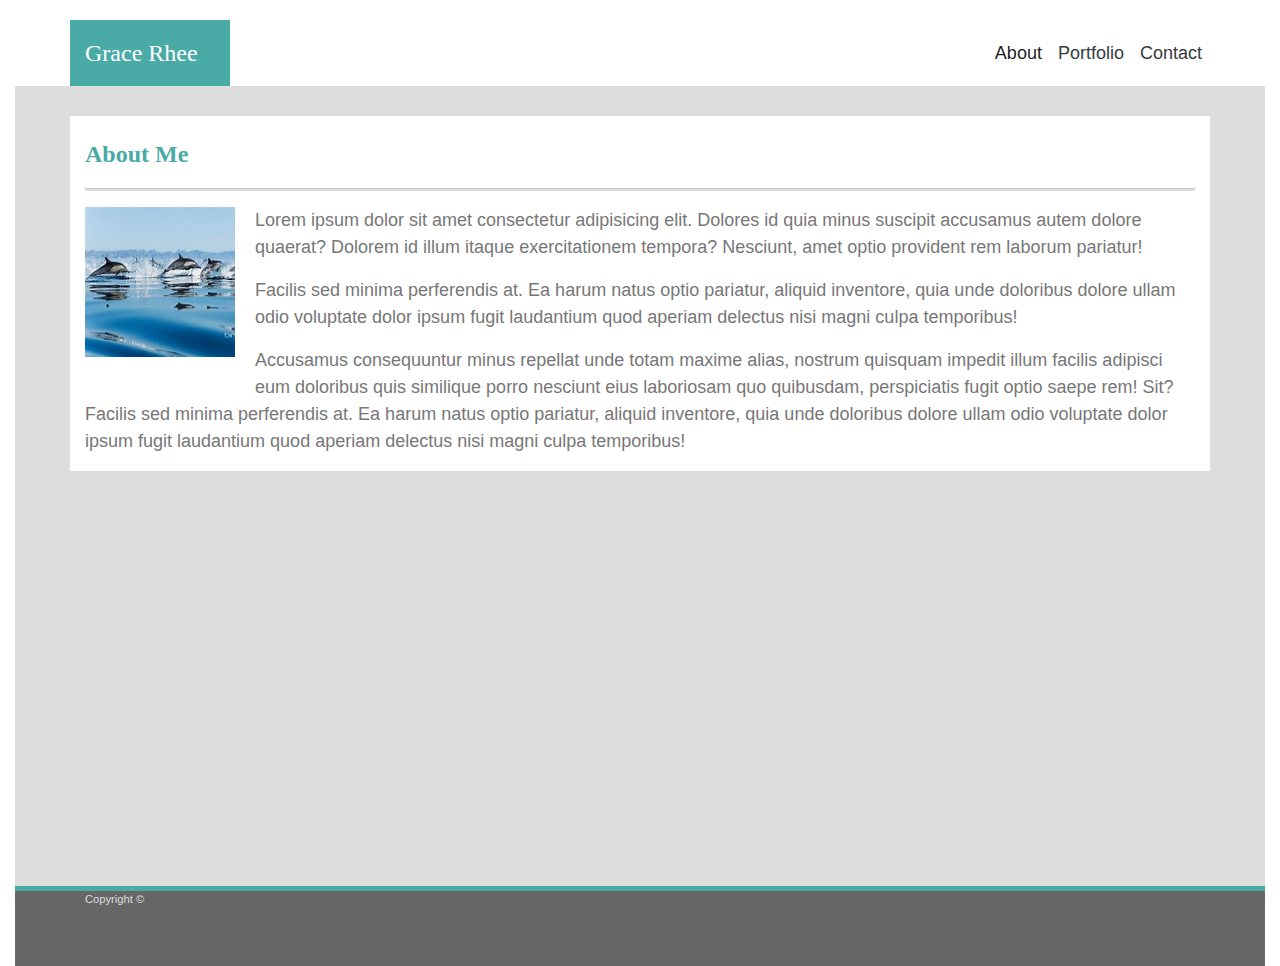
==== index.html @ 4e157b09 "index.html with bootstrap" ====
<!DOCTYPE html>
<html lang="en">
<head>
    <meta charset="UTF-8">
    <meta name="viewport" content="width=device-width, initial-scale=1.0">
    <meta http-equiv="X-UA-Compatible" content="ie=edge">
    <link rel="stylesheet" href="https://maxcdn.bootstrapcdn.com/bootstrap/4.0.0/css/bootstrap.min.css">
    <link rel="stylesheet" href="assets/css/style.css" type="text/css">
    <title>Bootstrap-Portfolio</title>
</head>
<body class="container-fluid">
    <div class="container" id="my-navbar-container">
        <nav class="navbar navbar-expand-lg navbar-light bg-white" id="my-navbar">
            <a class="navbar-brand" id="my-name" href="#">Grace Rhee</a>
            <button class="navbar-toggler" type="button" data-toggle="collapse" data-target=""#collapsibleNavbar" >
                <span class="navbar-toggler-icon"></span>
            </button>
            <div class="collapse navbar-collapse justify-content-end" id="collapsibleNavbar">
                <div class="navbar-nav">
                    <a class="nav-item nav-link active" href="index.html">About<span class="sr-only">(current)</span></a>
                    <a class="nav-item nav-link text-dark" href="portfolio.html">Portfolio</a>
                    <a class="nav-item nav-link text-dark" href="contact.html">Contact</a>
                </div>
            </div>
        </nav>
    </div>
    <div class="middle">
        <div class="container bg-white">
            <div class="row">
                <div class="col">
                    <header>About Me</header>
                    <hr class="this-line">          
                    <div class="about-me">
                        <image src="assets/images/dolphin.jpg" alt="my-image" id="my-image"/>
                        <p>Lorem ipsum dolor sit amet consectetur adipisicing elit. Dolores id quia minus suscipit accusamus autem dolore quaerat? Dolorem id illum itaque exercitationem tempora? Nesciunt, amet optio provident rem laborum pariatur!</p>
                        <p>Facilis sed minima perferendis at. Ea harum natus optio pariatur, aliquid inventore, quia unde doloribus dolore ullam odio voluptate dolor ipsum fugit laudantium quod aperiam delectus nisi magni culpa temporibus!</p>
                        <p>Accusamus consequuntur minus repellat unde totam maxime alias, nostrum quisquam impedit illum facilis adipisci eum doloribus quis similique porro nesciunt eius laboriosam quo quibusdam, perspiciatis fugit optio saepe rem! Sit? Facilis sed minima perferendis at. Ea harum natus optio pariatur, aliquid inventore, quia unde doloribus dolore ullam odio voluptate dolor ipsum fugit laudantium quod aperiam delectus nisi magni culpa temporibus!</p>
                    </div>
                </div>
            </div>
        </div>
    </div>
    <div class="footer">
        <div class="container">
        <span class="text-center align-bottom font-weight-light">
                Copyright &copy;
        </span>
        </div>
    </div>
</body>
</html>
---- assets/css/style.css ----
body { 
    padding: 0;
    font-family: 'Arial', 'Helvetica Neue', Helvetica, sans-serif;
    font-size: 18px; 
    color: #777777;
}

#my-navbar-container {
    padding: 0;
    padding-top: 20px;
}

#my-navbar {
    padding: 0;
}

#my-name {
    color: #fff;
    background-color: #4aaaa5;
    font-size: 24px;
    padding: 15px;
    /* margin: 0 -30px; */
    width: 160px;
    font-family: 'Georgia', Times, 'Times New Roman',  serif;
}

.middle {
    min-height: 800px;
    padding-top: 30px;
    background-color: #dddddd;
}

header {
    font-size: 24px;
    font-weight: bold;
    padding-top: 20px;
    color: #4aaaa5;
    background-color: #ffffff;
    font-family: 'Georgia', Times, 'Times New Roman',  serif;
}

.this-line {
    height: 2px;
    background-color: #dddddd;
}
#my-image {
    float: left;
    width: 150px;
    height: 150px;
    margin: 0 20px 20px 0;
}

.footer {
    height: 5rem;;
    background-color: #666666;
    border-top: 5px solid #4aaaa5;
    color: #dddddd;
    font-size: 0.7rem;
 }
 
 /* .footer .accent-bar {
     height: 5px;
     background-color: #4aaaa5;
 } */
 
 .footer-content {
     /* height: 4rem; */
     text-align: center;
     vertical-align: bottom;
     /* position: relative;
     width: 100%;
     height: 55px; */
 }
 
 .copy-right {
     /* position: absolute; */
     bottom: 0;
     left: 50%;
     margin-left: -5%;
     width: 80px;
     height: 16px;
     font-size: 12px;
     color: #dddddd;
 }
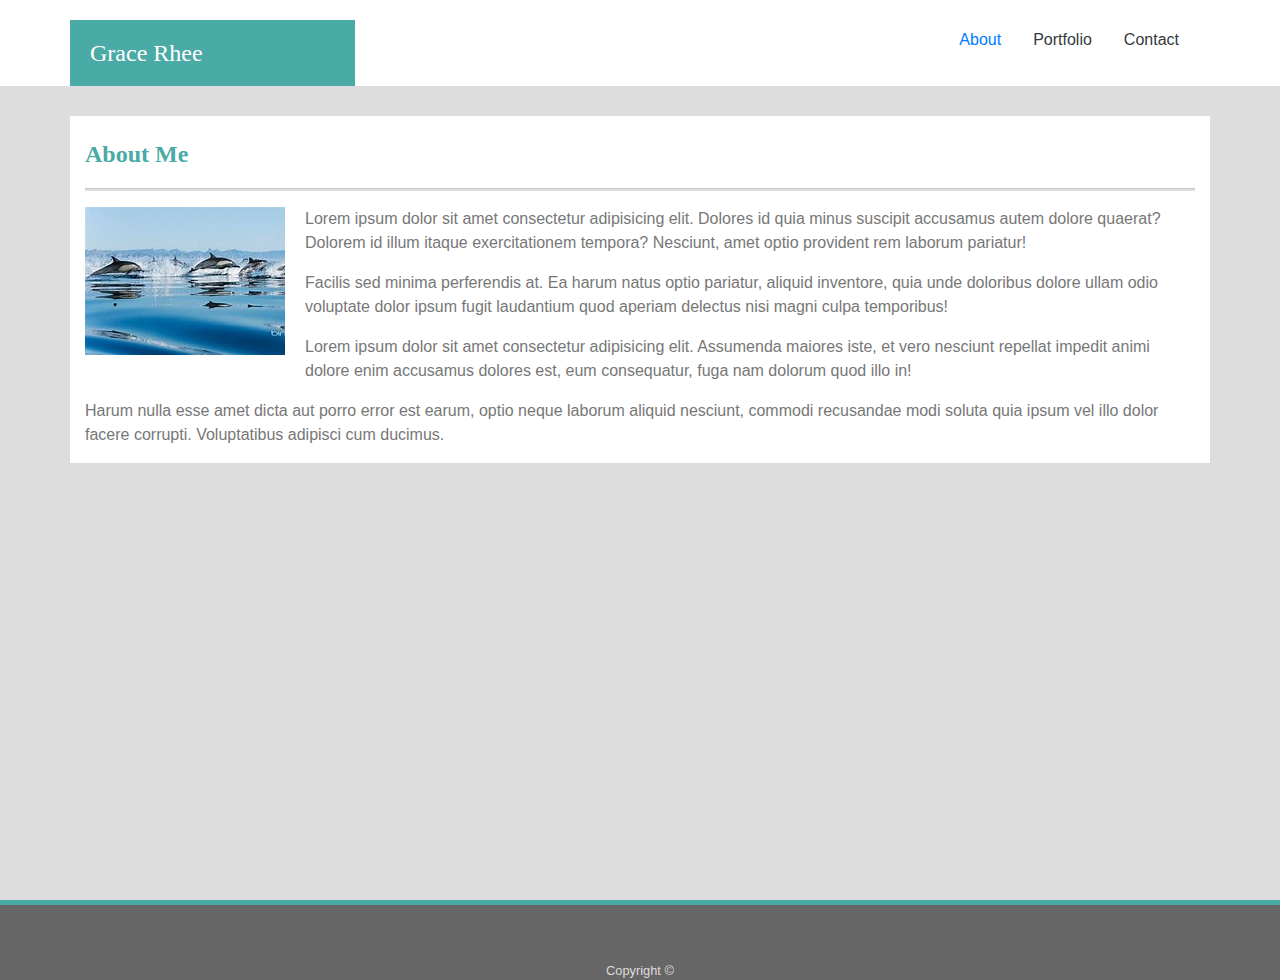
==== commit 9c16f6c7: "another final version" ====
--- a/index.html
+++ b/index.html
@@ -3,49 +3,68 @@
 <head>
     <meta charset="UTF-8">
     <meta name="viewport" content="width=device-width, initial-scale=1.0">
-    <meta http-equiv="X-UA-Compatible" content="ie=edge">
-    <link rel="stylesheet" href="https://maxcdn.bootstrapcdn.com/bootstrap/4.0.0/css/bootstrap.min.css">
+    <meta http-equiv="X-UA-Compatible" content="ie=edge">   
+    <link rel="stylesheet" href="https://maxcdn.bootstrapcdn.com/bootstrap/4.0.0/css/bootstrap.min.css" integrity="sha384-Gn5384xqQ1aoWXA+058RXPxPg6fy4IWvTNh0E263XmFcJlSAwiGgFAW/dAiS6JXm" crossorigin="anonymous">
     <link rel="stylesheet" href="assets/css/style.css" type="text/css">
     <title>Bootstrap-Portfolio</title>
 </head>
-<body class="container-fluid">
-    <div class="container" id="my-navbar-container">
-        <nav class="navbar navbar-expand-lg navbar-light bg-white" id="my-navbar">
-            <a class="navbar-brand" id="my-name" href="#">Grace Rhee</a>
-            <button class="navbar-toggler" type="button" data-toggle="collapse" data-target=""#collapsibleNavbar" >
-                <span class="navbar-toggler-icon"></span>
-            </button>
-            <div class="collapse navbar-collapse justify-content-end" id="collapsibleNavbar">
-                <div class="navbar-nav">
-                    <a class="nav-item nav-link active" href="index.html">About<span class="sr-only">(current)</span></a>
-                    <a class="nav-item nav-link text-dark" href="portfolio.html">Portfolio</a>
-                    <a class="nav-item nav-link text-dark" href="contact.html">Contact</a>
+<body>
+    <div class="wrapper">
+        <div class="container-fluid bg-white">
+        <div class="container my-navbar-container">
+            <nav class="navbar-light bg-white">
+                <div class="row no-margin-row">
+                    <div class="col-md-3 my-nav-header" >
+                        <a class="navbar-brand d-inline-flex" id="my-name" href="#">Grace Rhee</a>
+                    </div>
+                <div class="col-md-9 d-flex flex-row-reverse">
+                    <ul class="nav ">
+                        <li class="nav-item active">
+                            <a class="nav-link" href="index.html">About<span class="sr-only">(current)</span></a>
+                        </li>
+                        <li class="nav-item">
+                            <a class="nav-link text-dark" href="portfolio.html">Portfolio</a>
+                        </li>
+                        <li class="nav-item">
+                            <a class="nav-link text-dark" href="contact.html">Contact</a>
+                        </li>
+                    </ul>
                 </div>
             </div>
         </nav>
     </div>
-    <div class="middle">
+</div>
+    <div class="container-fluid container-middle">
         <div class="container bg-white">
+            <div class="row ">
+                <div class="col-md-12">
+                    <header>About Me</header>
+                    <hr class="this-line">    
+                </div>      
+            </div>
             <div class="row">
-                <div class="col">
-                    <header>About Me</header>
-                    <hr class="this-line">          
-                    <div class="about-me">
-                        <image src="assets/images/dolphin.jpg" alt="my-image" id="my-image"/>
+                <div class="col-md-12">
+                        <img  src="assets/images/dolphin.jpg" alt="my-image"/>
                         <p>Lorem ipsum dolor sit amet consectetur adipisicing elit. Dolores id quia minus suscipit accusamus autem dolore quaerat? Dolorem id illum itaque exercitationem tempora? Nesciunt, amet optio provident rem laborum pariatur!</p>
                         <p>Facilis sed minima perferendis at. Ea harum natus optio pariatur, aliquid inventore, quia unde doloribus dolore ullam odio voluptate dolor ipsum fugit laudantium quod aperiam delectus nisi magni culpa temporibus!</p>
-                        <p>Accusamus consequuntur minus repellat unde totam maxime alias, nostrum quisquam impedit illum facilis adipisci eum doloribus quis similique porro nesciunt eius laboriosam quo quibusdam, perspiciatis fugit optio saepe rem! Sit? Facilis sed minima perferendis at. Ea harum natus optio pariatur, aliquid inventore, quia unde doloribus dolore ullam odio voluptate dolor ipsum fugit laudantium quod aperiam delectus nisi magni culpa temporibus!</p>
-                    </div>
+                        <p>Lorem ipsum dolor sit amet consectetur adipisicing elit. Assumenda maiores iste, et vero nesciunt repellat impedit animi dolore enim accusamus dolores est, eum consequatur, fuga nam dolorum quod illo in!</p>
+                        <p>Harum nulla esse amet dicta aut porro error est earum, optio neque laborum aliquid nesciunt, commodi recusandae modi soluta quia ipsum vel illo dolor facere corrupti. Voluptatibus adipisci cum ducimus.</p>
                 </div>
             </div>
         </div>
     </div>
-    <div class="footer">
-        <div class="container">
-        <span class="text-center align-bottom font-weight-light">
+    </div>
+    <div class="container-fluid footer">
+        <div class="row align-items-end footer-content">
+            <div class="col ">
                 Copyright &copy;
-        </span>
+            </div>
         </div>
     </div>
+
+    <script src="https://code.jquery.com/jquery-3.2.1.slim.min.js" integrity="sha384-KJ3o2DKtIkvYIK3UENzmM7KCkRr/rE9/Qpg6aAZGJwFDMVNA/GpGFF93hXpG5KkN" crossorigin="anonymous"></script>
+    <script src="https://cdnjs.cloudflare.com/ajax/libs/popper.js/1.12.9/umd/popper.min.js" integrity="sha384-ApNbgh9B+Y1QKtv3Rn7W3mgPxhU9K/ScQsAP7hUibX39j7fakFPskvXusvfa0b4Q" crossorigin="anonymous"></script>
+    <script src="https://maxcdn.bootstrapcdn.com/bootstrap/4.0.0/js/bootstrap.min.js" integrity="sha384-JZR6Spejh4U02d8jOt6vLEHfe/JQGiRRSQQxSfFWpi1MquVdAyjUar5+76PVCmYl" crossorigin="anonymous"></script>
+
 </body>
 </html>--- a/assets/css/style.css
+++ b/assets/css/style.css
@@ -1,31 +1,47 @@
+html, body {
+    height: 100%;
+    margin: 0;
+}
+
 body { 
     padding: 0;
     font-family: 'Arial', 'Helvetica Neue', Helvetica, sans-serif;
-    font-size: 18px; 
+    font-size: 16px; 
     color: #777777;
+    background-color: #dddddd;
 }
 
-#my-navbar-container {
+.wrapper {
+    min-height: 100%;
+}
+
+.my-navbar-container {
     padding: 0;
     padding-top: 20px;
 }
 
-#my-navbar {
-    padding: 0;
+.no-margin-row {
+    margin-left: 0;
+    margin-right: 0;
 }
 
+.my-nav-header {
+    background-color: #4aaaa5;
+    margin-left: 0px;
+    margin-right: 0px;
+}
 #my-name {
     color: #fff;
     background-color: #4aaaa5;
     font-size: 24px;
     padding: 15px;
-    /* margin: 0 -30px; */
-    width: 160px;
+    padding-left: 5px;;
+    margin-left: 0;
     font-family: 'Georgia', Times, 'Times New Roman',  serif;
 }
 
-.middle {
-    min-height: 800px;
+.container-middle {
+    /* min-height: 800px; */
     padding-top: 30px;
     background-color: #dddddd;
 }
@@ -43,42 +59,77 @@
     height: 2px;
     background-color: #dddddd;
 }
-#my-image {
+
+img {
+    position: relative;
+}
+
+.banner {
+    position: absolute;
+    bottom: 30px;
+    left: 15px;
+    right: -5px;
+    height: 40px;
+    background-color: #4aaaa5;
+    color: #ffffff;
+    text-align: center;
+    /* vertical-align: middle; */
+    padding-top:10px;
+    /* transform: translateY(0px);
+    transition: transform .5s ease-in-out; */
+}
+
+@media (max-width: 768px) {
+    img {
+    width: 100%;
+    height: auto;
+    margin: 0 5px 5px 0; 
+    }
+    .banner {
+        left: 15px;
+        right: 15px;
+        height: 60px;
+        padding-top: 20px;
+    }
+}
+
+@media (min-width: 768px) {
+    img {
     float: left;
-    width: 150px;
-    height: 150px;
-    margin: 0 20px 20px 0;
+    margin: 0 20px 20px 0; 
+    }
+    .banner {
+        left: 15px;
+        width: 230px;
+    }
 }
 
 .footer {
-    height: 5rem;;
+    /* position: fixed; */
+    /* left: 0;
+    bottom: 0; */
+    width: 100%;
+    height: 5rem;
     background-color: #666666;
     border-top: 5px solid #4aaaa5;
     color: #dddddd;
-    font-size: 0.7rem;
+    font-size: 0.8rem;
+    /* margin-top: -2rem; */
  }
- 
- /* .footer .accent-bar {
-     height: 5px;
-     background-color: #4aaaa5;
- } */
- 
+
  .footer-content {
-     /* height: 4rem; */
+     height: 100%;
      text-align: center;
-     vertical-align: bottom;
-     /* position: relative;
-     width: 100%;
-     height: 55px; */
  }
- 
- .copy-right {
-     /* position: absolute; */
-     bottom: 0;
-     left: 50%;
-     margin-left: -5%;
-     width: 80px;
-     height: 16px;
-     font-size: 12px;
-     color: #dddddd;
- }+
+
+
+
+
+/* .banner:hover {
+    transform: translateY(-50px);
+} */
+
+/* .portfolio-box:hover .pf {
+    opacity:0.3;
+} */